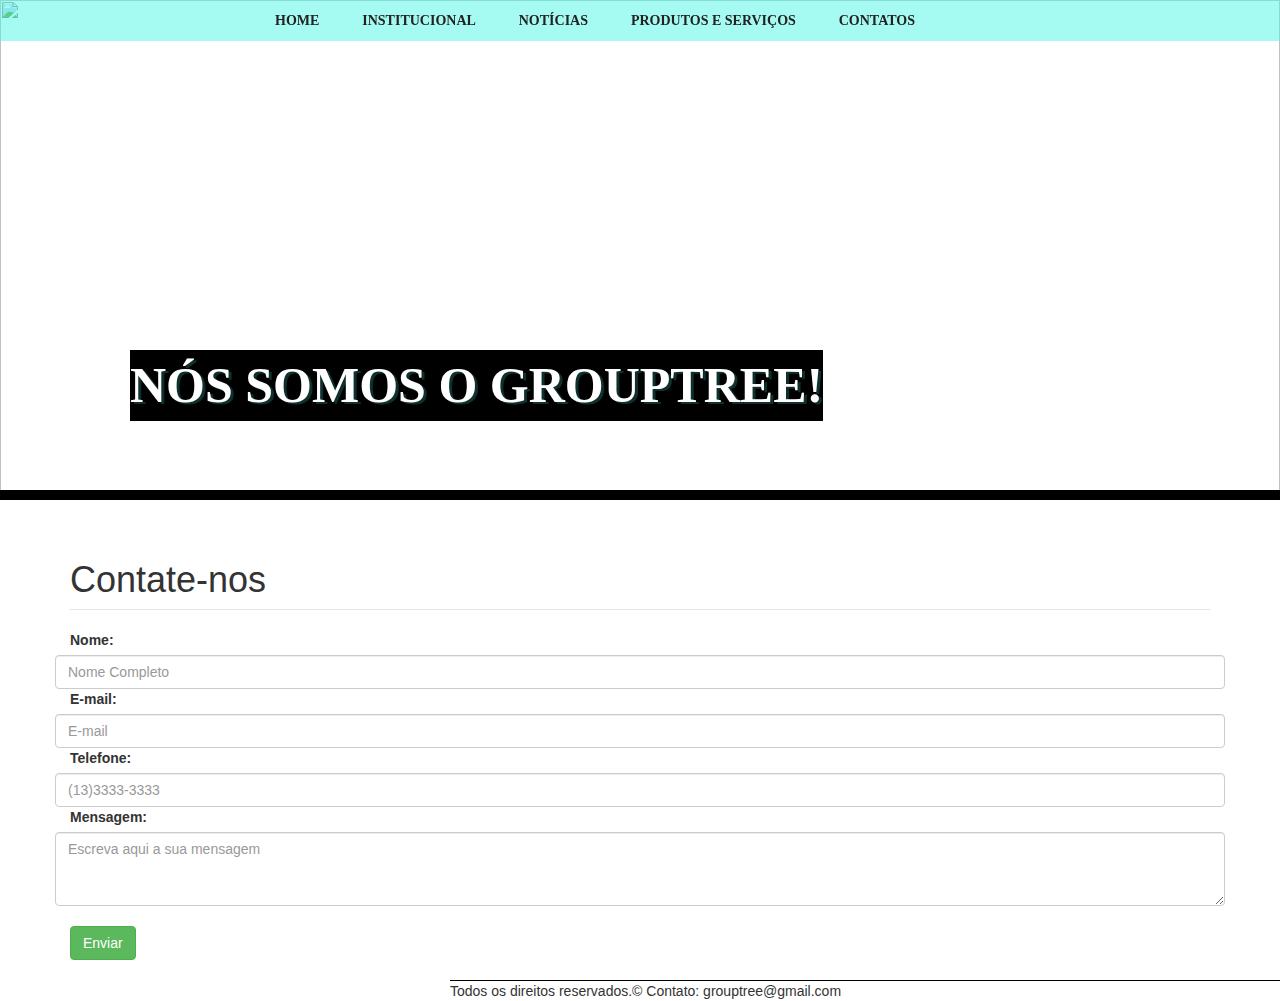
==== HTML5Application/public_html/pages/contatos.html @ 507542f6 "" ====
<!DOCTYPE html>
<!--
To change this license header, choose License Headers in Project Properties.
To change this template file, choose Tools | Templates
and open the template in the editor.
-->
<html>
    <head>
        <title>Contatos</title>
        <meta charset="UTF-8">
        <meta name="viewport" content="width=device-width, initial-scale=1.0">
        <link href="../css/styles.css" rel="stylesheet" type="text/css" />
        <link href="../css/bootstrap.css" rel="stylesheet" type="text/css" />
        <link href="../css/bootstrap.min.css" rel="stylesheet" type="text/css" />

    </head>
    <body>
        <!-- aqui é o menu -->
        <div class="menu">
	<nav class="barra_menu">
    	<ul>
        	<li><a href="../index.html" title="Home">HOME</a></li>
        	<li><a href="instituicao.html" title="Sobre">INSTITUCIONAL</a></li>
        	<li><a href="noticias.html" title="Portifolio">NOTÍCIAS</a></li>
        	<li><a href="produtoseservicos.html" title="Nossa Equipe">PRODUTOS E SERVIÇOS</a></li>
        	<li><a href="contatos.html" title="Contatos">CONTATOS</a></li>              
        </ul>  
        </nav><!-- div barra-menu -->
        </div><!-- div menu -->
        <!-- Conteúdo do meio -->
        <div class="conteudo_meio">
        <img src="../img/img_home.jpg" alt=""/>
        <div class="texto_img">
            NÓS SOMOS O GROUPTREE!
        </div>
        </div><!-- div conteudo_meio -->
        
        <!-- Aqui é o formulário -->
        <div class="container">
                <fieldset class="form-group">
                    <legend><h1></br>Contate-nos</h1></legend>
                    <form>
                            <label for="nome">Nome:</label>
                            <div class="row">
                                <div class="col-2">
                                    <input type="text" class="form-control" id="nome" placeholder="Nome Completo"/>
                                </div>
                            </div>
                            <label for="email">E-mail:</label>
                            <div class="row">
                                <div class="col-2">
                                    <input type="email" class="form-control" id="email" placeholder="E-mail"/>
                                </div>
                            </div>
                            <label for="telefone">Telefone:</label>
                            <div class="row">
                                <div class="col-2">
                                    <input type="tel" class="form-control" id="telefone" placeholder="(13)3333-3333"/>
                                </div>
                            </div>
                            <label for="mensagem">Mensagem:</label>
                            <div class="row">
                                <div class="col-2">
                                    <textarea class="form-control" rows="3" cols="15" id="mensagem" placeholder="Escreva aqui a sua mensagem"></textarea>
                                </div>
                            </div><br/>
                            <button type="submit" class="btn btn-success">Enviar</button>                                
                    </form>
                </fieldset>
            </div><!-- container -->
        
        <div class="rodape">
        <footer>Todos os direitos reservados.©    Contato: grouptree@gmail.com</footer>
        </div>
    </body>
</html>
---- HTML5Application/public_html/css/styles.css ----
@charset "utf-8";
/* CSS Document */
body{
    background-color: #999;
    margin: 0;
	padding: 0;
	border: 0;
	font-size: 100%;
}
.menu{
    background-color: rgba(75,245,228,0.5);
	background-size: 100%;
	position: fixed;
	width: 100%;
	float: left;
        margin: 0px;
        
        
}
.menu .barra_menu ul{
	float: right;
	margin: 10px 365px 10px 0;
}

.menu .barra_menu ul li{
	display: inline;
	padding: 10px 0 0 39px;
	float: none;
}
.menu .barra_menu ul li a{
	text-decoration: none;
	color: #222;
	font-weight:bold;
	font-family: Myriad Pro;
	font-size:14px;		
}

.menu .barra_menu ul li a:hover{
	color: #FFF;
	padding: 0;	
}

.conteudo_meio img{
    width: 100%;
    height: 500px; 
    border-bottom: 10px solid #000;
}

.texto_img{
    
    background: #000;
    background-size: 500px;
    color: #FFF;
    text-shadow: 3px 2px rgba(75,245,228,0.2);    
    position:absolute;
    margin-top: -150px;
    margin-left: 130px;
    font-weight: bold;
    font-family: Myriad Pro;
    font-size:50px;
}


.tabela{
    margin: 10px 240px 0px 200px;
}

.esquerdo_inferior{
    border: 1px solid #000;
    background-color: rgb(148,214,131);
    background-size: 100%;
    width: 100%;
    margin: 5px;
}

.direito_inferior{
    border: 1px solid #000;
    float:right; 
    width: 47%;
    background-color: rgb(148,214,131);
    background-size: 100%;
    margin: 5px;
}

.rodape{
    margin: auto;
    width: 100%;
    bottom: 0;
    margin: 5px 0px 0px 450px;

}


.texto_empresa{
  text-align:justify;
  margin: 0px 0px 0px 15px;  
}

.rodape{
    border-top: 1px solid #000;
}
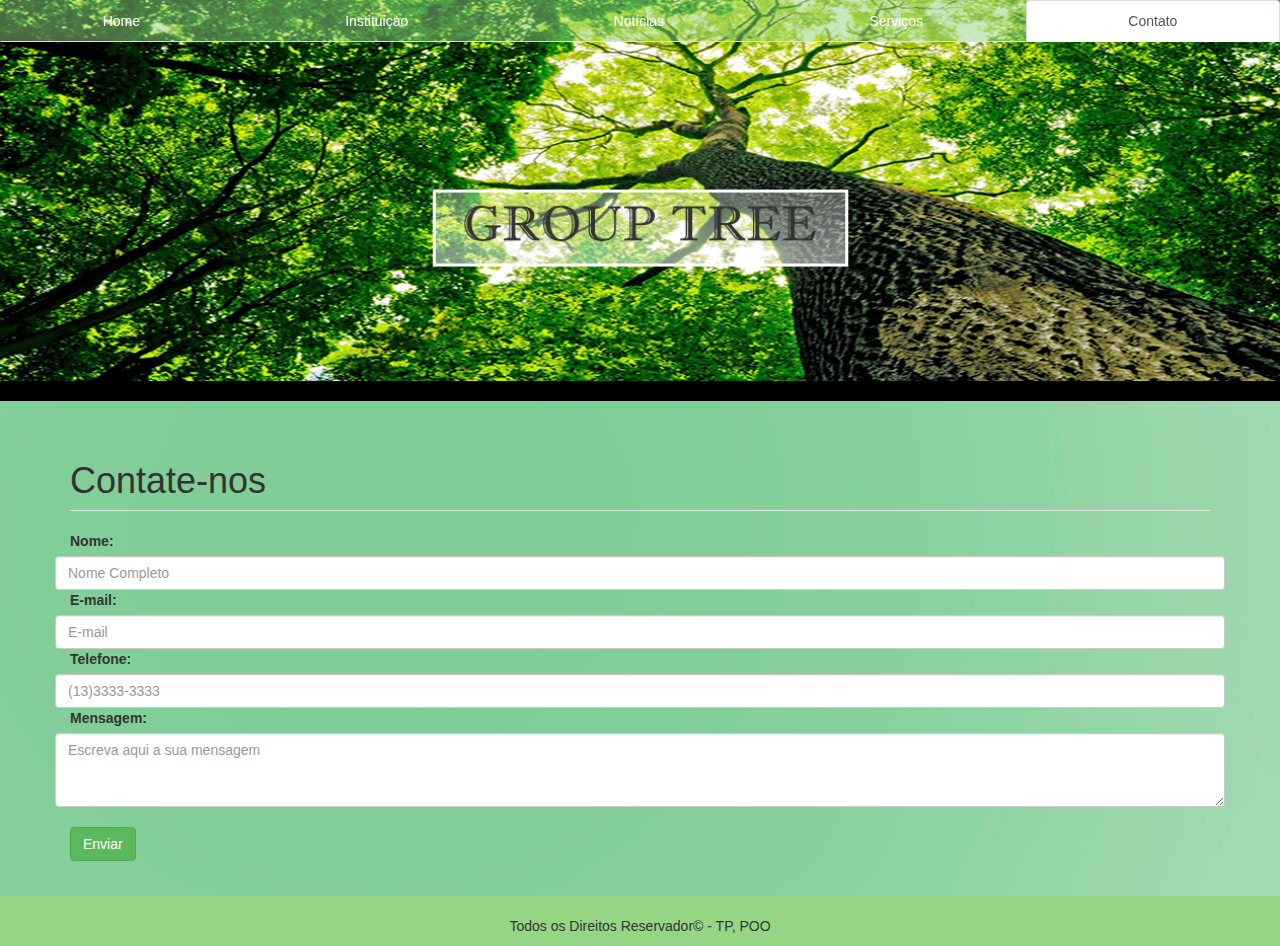
==== commit ba14af36: "Corrigindo bugs e aperfeiçoando o design" ====
--- a/HTML5Application/public_html/pages/contatos.html
+++ b/HTML5Application/public_html/pages/contatos.html
@@ -15,62 +15,58 @@
 
     </head>
     <body>
-        <!-- aqui é o menu -->
-        <div class="menu">
-	<nav class="barra_menu">
-    	<ul>
-        	<li><a href="../index.html" title="Home">HOME</a></li>
-        	<li><a href="instituicao.html" title="Sobre">INSTITUCIONAL</a></li>
-        	<li><a href="noticias.html" title="Portifolio">NOTÍCIAS</a></li>
-        	<li><a href="produtoseservicos.html" title="Nossa Equipe">PRODUTOS E SERVIÇOS</a></li>
-        	<li><a href="contatos.html" title="Contatos">CONTATOS</a></li>              
-        </ul>  
-        </nav><!-- div barra-menu -->
-        </div><!-- div menu -->
-        <!-- Conteúdo do meio -->
+       <!-- aqui é o menu -->
+        <header>
+            <div class="container">
+                <nav class="navbar navbar-fixed-top">
+                            <ul class="nav nav-tabs nav-justified">
+                                <li><a href="../index.html">Home</a></li>
+                                <li><a href="instituicao.html">Instituiçao</a></li>
+                                <li><a href="noticias.html">Notícias</a></li>
+                                <li><a href="produtoseservicos.html">Serviços</a></li>
+                                <li class="active"><a href="contatos.html">Contato</a></li>
+                            </ul>
+                </nav>
+            </div>
+        </header>
+        
+        <!-- conteúdo do meio -->
         <div class="conteudo_meio">
-        <img src="../img/img_home.jpg" alt=""/>
-        <div class="texto_img">
-            NÓS SOMOS O GROUPTREE!
-        </div>
+            
         </div><!-- div conteudo_meio -->
         
         <!-- Aqui é o formulário -->
         <div class="container">
                 <fieldset class="form-group">
-                    <legend><h1></br>Contate-nos</h1></legend>
+                    <legend><h1><br>Contate-nos</h1></legend>
                     <form>
                             <label for="nome">Nome:</label>
-                            <div class="row">
-                                <div class="col-2">
-                                    <input type="text" class="form-control" id="nome" placeholder="Nome Completo"/>
-                                </div>
+                            <div class="row">                                
+                                    <input type="text" class="form-control" id="nome" placeholder="Nome Completo"/>                                
                             </div>
                             <label for="email">E-mail:</label>
                             <div class="row">
-                                <div class="col-2">
                                     <input type="email" class="form-control" id="email" placeholder="E-mail"/>
-                                </div>
                             </div>
                             <label for="telefone">Telefone:</label>
                             <div class="row">
-                                <div class="col-2">
                                     <input type="tel" class="form-control" id="telefone" placeholder="(13)3333-3333"/>
-                                </div>
                             </div>
                             <label for="mensagem">Mensagem:</label>
                             <div class="row">
-                                <div class="col-2">
                                     <textarea class="form-control" rows="3" cols="15" id="mensagem" placeholder="Escreva aqui a sua mensagem"></textarea>
-                                </div>
-                            </div><br/>
+                            </div><br>
                             <button type="submit" class="btn btn-success">Enviar</button>                                
                     </form>
                 </fieldset>
             </div><!-- container -->
-        
-        <div class="rodape">
-        <footer>Todos os direitos reservados.©    Contato: grouptree@gmail.com</footer>
-        </div>
+        <br>
+        <!-- Aqui é o rodapé -->
+        <footer class="footer">
+            <div class="container">
+                <br>
+                <p>Todos os Direitos Reservador&copy; - TP, POO</p>
+            </div>
+        </footer>
     </body>
 </html>
--- a/HTML5Application/public_html/css/styles.css
+++ b/HTML5Application/public_html/css/styles.css
@@ -1,79 +1,41 @@
 @charset "utf-8";
 /* CSS Document */
 body{
-    background-color: #999;
-    margin: 0;
-	padding: 0;
-	border: 0;
-	font-size: 100%;
+    background: url(../img/background.jpg);
+    overflow-x: hidden;
+    font-family: arial, helvetica, sans-serif;
+
 }
-.menu{
-    background-color: rgba(75,245,228,0.5);
-	background-size: 100%;
-	position: fixed;
-	width: 100%;
-	float: left;
-        margin: 0px;
-        
-        
-}
-.menu .barra_menu ul{
-	float: right;
-	margin: 10px 365px 10px 0;
+.nav{
+    position: fixed;
+    background-color: rgba(148,214,131, 0.5);      
 }
 
-.menu .barra_menu ul li{
-	display: inline;
-	padding: 10px 0 0 39px;
-	float: none;
-}
-.menu .barra_menu ul li a{
-	text-decoration: none;
-	color: #222;
-	font-weight:bold;
-	font-family: Myriad Pro;
-	font-size:14px;		
+.navbar a{
+    color: #FFF;
 }
 
-.menu .barra_menu ul li a:hover{
-	color: #FFF;
-	padding: 0;	
+.navbar a:hover{
+    color: rgb(148,214,131);
+    font-weight: bold;
 }
 
-.conteudo_meio img{
-    width: 100%;
-    height: 500px; 
-    border-bottom: 10px solid #000;
+.conteudo_meio{
+    background: url(../img/img_home.png) no-repeat;
+    background-size:cover;
+    padding-top: 401px;
 }
-
-.texto_img{
-    
-    background: #000;
-    background-size: 500px;
-    color: #FFF;
-    text-shadow: 3px 2px rgba(75,245,228,0.2);    
-    position:absolute;
-    margin-top: -150px;
-    margin-left: 130px;
-    font-weight: bold;
-    font-family: Myriad Pro;
-    font-size:50px;
-}
-
-
-.tabela{
-    margin: 10px 240px 0px 200px;
-}
-
 .esquerdo_inferior{
+    float: left;
+    width: 47%;
+    padding: 0 1.7em 1.7em 1.7em;
     border: 1px solid #000;
     background-color: rgb(148,214,131);
-    background-size: 100%;
-    width: 100%;
     margin: 5px;
 }
 
 .direito_inferior{
+    padding: 0 1.7em 1.7em 1.7em;
     border: 1px solid #000;
     float:right; 
     width: 47%;
@@ -92,10 +54,35 @@
 
 
 .texto_empresa{
-  text-align:justify;
-  margin: 0px 0px 0px 15px;  
+    padding: 0.3em 1.7em 1.7em 1.7em;
+    background-color: rgb(148,214,131);
+    text-align:justify;
+    margin: 0px 0px 0px 15px;  
+}.texto_empresa h1{
+    text-align: center;
+    font-weight: bold;
 }
 
-.rodape{
-    border-top: 1px solid #000;
+.texto_noticias{
+    padding: 0.3em 1.7em 1.7em 1.7em;
+    background-color: rgb(148,214,131);
+    text-align:justify;
+}.texto_noticias h1{
+    text-align: center;
+    font-weight: bold;
+}
+
+
+.texto_servicos{
+    padding: 0.3em 1.7em 1.7em 1.7em;
+    background-color: rgb(148,214,131);
+    text-align:justify;
+}.texto_servicos h1{
+    text-align: center;
+    font-weight: bold;
+}
+
+.footer{
+    background-color: rgb(148,214,131);
+    text-align-last:center;
 }